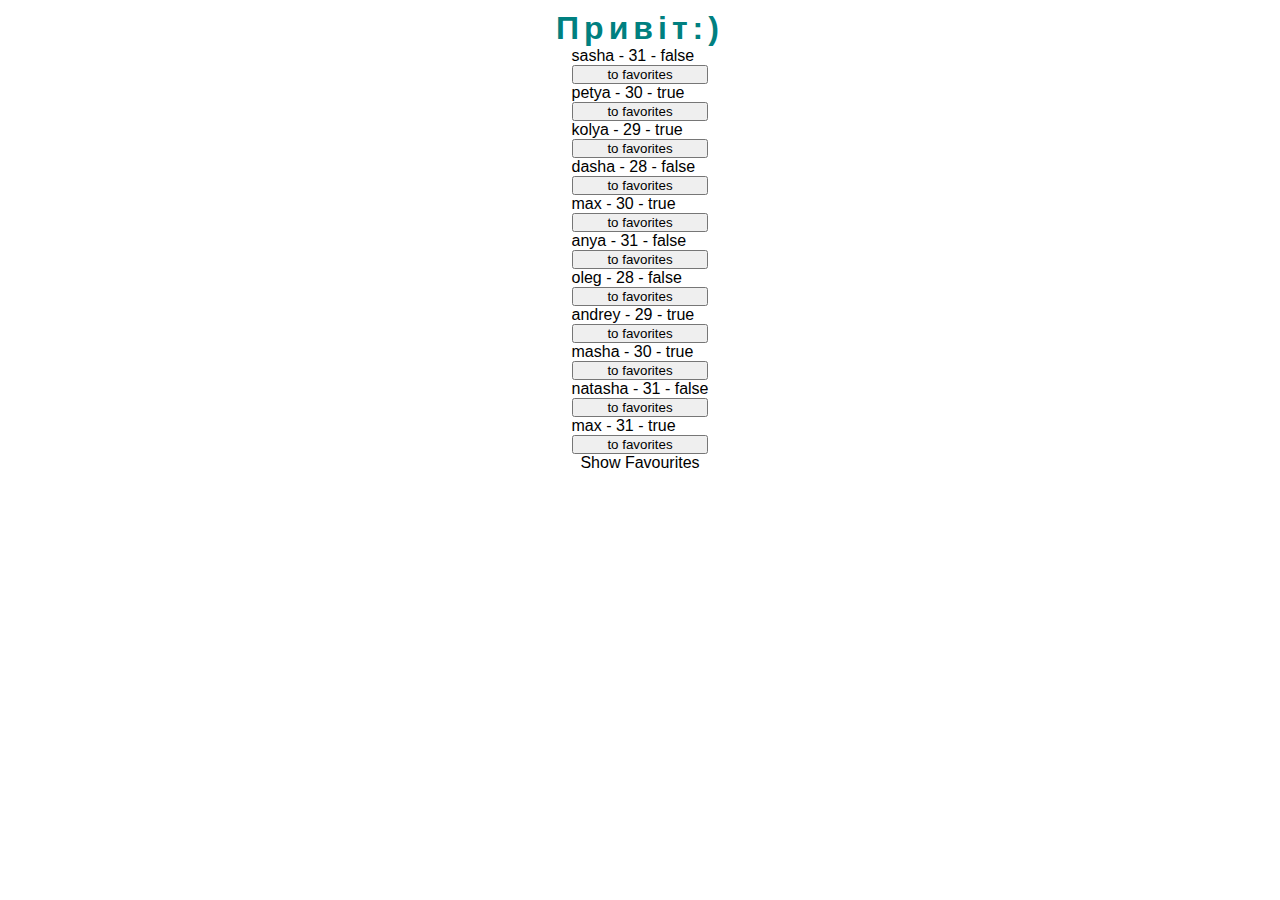
==== additional/favorites/index_1.html @ a8700e7b "Initial commit" ====
<!DOCTYPE html>
<html lang="en">
<head>
    <meta charset="UTF-8">
    <title>js lesson 009 DOM2</title>
    <link rel="stylesheet" href="style.css">
</head>
<body>

<h1>Привіт:)</h1>

<div id="container"></div>
<a href="./index_2.html">Show Favourites</a>


<script src="main_1.js"></script>
</body>
</html>
---- additional/favorites/style.css ----
* {
    box-sizing: border-box;
    margin: 0;
    padding: 0;
}

html, body {
    width: 100%;
}

a {
    text-decoration: none;
    color: black;
    transition: .5s;
}

a:hover {
    color: sienna;
}

body {
    display: flex;
    flex-direction: column;
    justify-content: center;
    align-items: center;
    font-family: 'Anek Gujarati', sans-serif;
    /*padding: 0 10px;*/
    width: 60vw;
    margin: 0 auto;

}

h1 {
    letter-spacing: 5px;
    color: teal;
    margin-top: 10px;
}

.toggle{
visibility: hidden;
}

#container{
    display: flex;
    flex-direction: column;
}
p{
    display: flex;
    flex-direction: column;
}
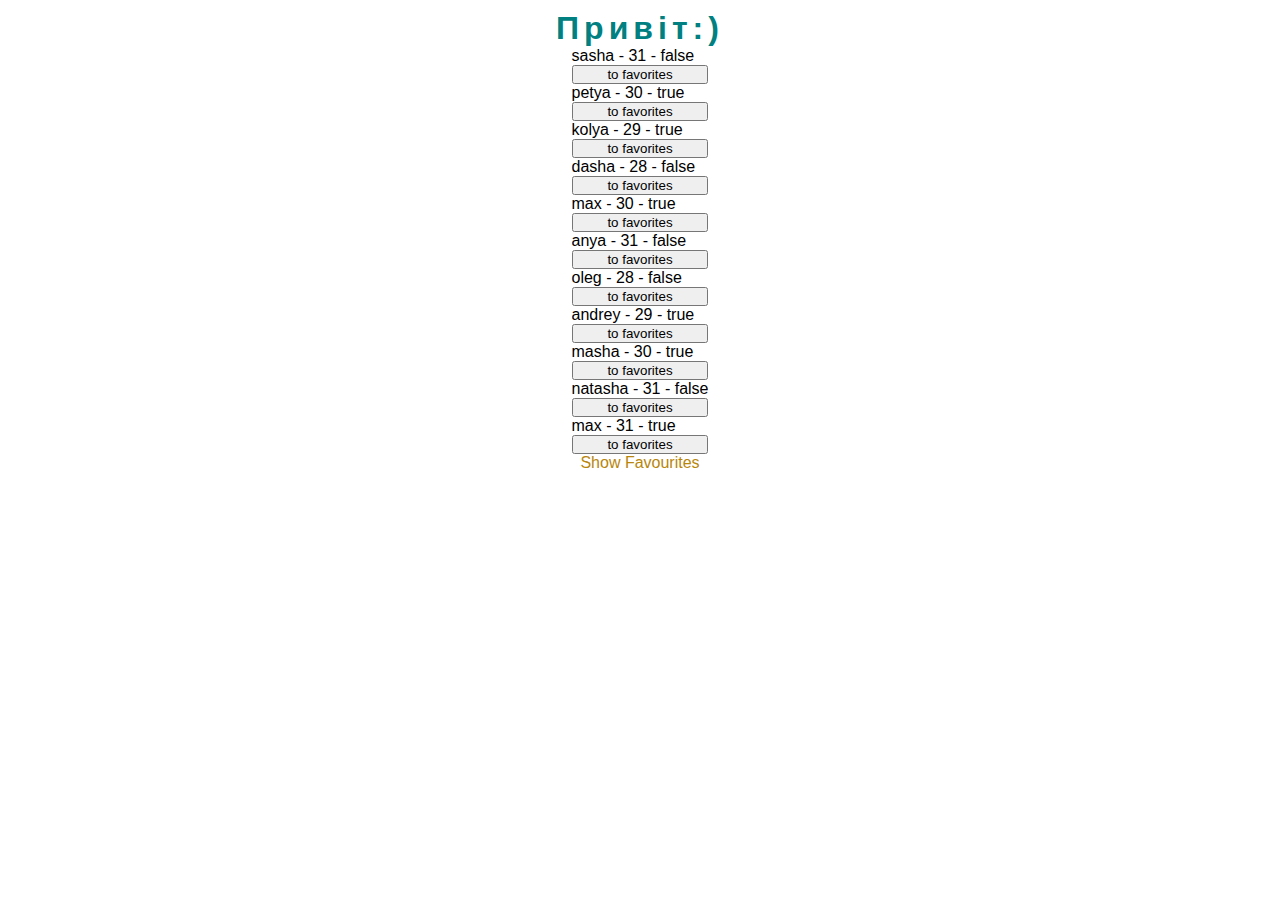
==== commit cf8b8222: "30.05 L11" ====
--- a/additional/favorites/index_1.html
+++ b/additional/favorites/index_1.html
@@ -2,7 +2,7 @@
 <html lang="en">
 <head>
     <meta charset="UTF-8">
-    <title>js lesson 009 DOM2</title>
+    <title>js lesson 011 localStorage</title>
     <link rel="stylesheet" href="style.css">
 </head>
 <body>
--- a/additional/favorites/style.css
+++ b/additional/favorites/style.css
@@ -10,7 +10,7 @@
 
 a {
     text-decoration: none;
-    color: black;
+    color: darkgoldenrod;
     transition: .5s;
 }
 
